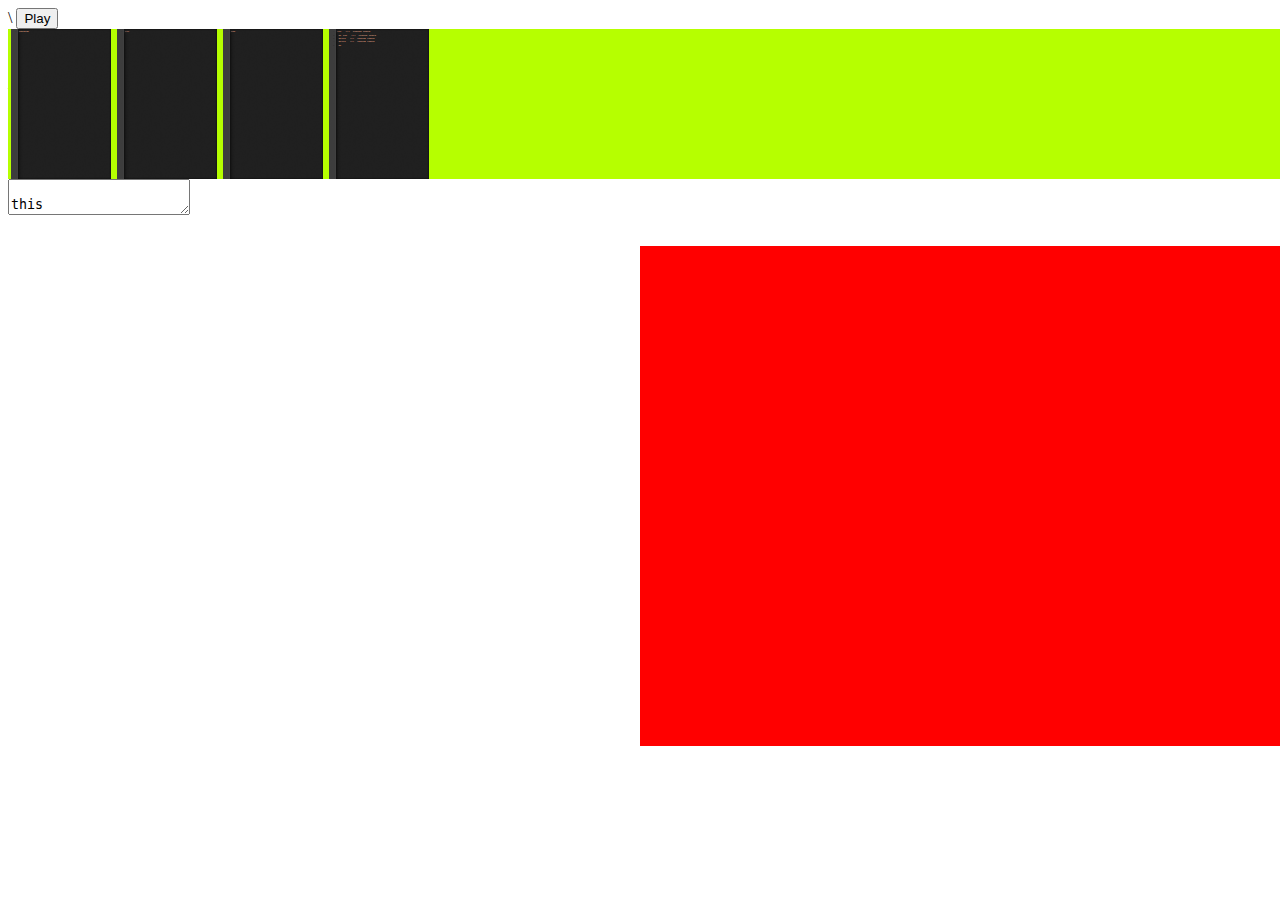
==== src/main/webapp/index.html @ 8923219e "initial dump" ====
﻿<!DOCTYPE html>
<html lang="en">
<body class="lift:content_id=main">
	<div id="main" class="lift:surround?with=default;at=content">
		<head_merge>
			<script src="static/CodeMirror/lib/codemirror.js"></script>
			<link rel="stylesheet" href="static/CodeMirror/lib/codemirror.css">
			<link rel="stylesheet" href="static/CodeMirror/theme/ambiance.css">
			<script src="static/CodeMirror/mode/javascript/javascript.js"></script>
			<script src="static/CodeMirror/lib/util/simple-hint.js"></script>
			<link rel="stylesheet" href="static/CodeMirror/lib/util/simple-hint.css">
			<script src="static/CodeMirror/lib/util/javascript-hint.js"></script>
			<script type="text/javascript" src="static/crafty.js"></script>
			<script type="text/javascript" src="static/underscore-min.js"></script>
			<script type='text/javascript' src='static/jquery-1.7.1.min.js'></script>
			<script type='text/javascript' src='static/jquery.tmpl.js'></script>
			<script type="text/javascript" src="static/knockout-2.1.0.js"></script>
			<link rel="stylesheet" href="static/app/css/editor.css" />
			<script type="text/javascript" src="static/app/js/namespace.js"></script>
			<script type="text/javascript" src="static/app/js/viewmodels/crafter.model.component.js"></script>
			<script type="text/javascript" src="static/app/js/viewmodels/crafter.model.component-list.js"></script>
			<script type="text/javascript" src="static/app/js/viewmodels/crafter.model.crafter.js"></script>\
			<script type="text/javascript" src="static/app/js/crafter.js"></script>
		</head_merge>
		<script id="ComponentEditor" type="text/html">
			<textarea data-bind="{value: content, valueUpdate: 'afterkeydown'}" style="height: 100%"></textarea>
		</script>
		<button data-bind="click: playGame">
			Play</button>
		<div data-bind='template:{name: "ComponentEditor", foreach: componentListViewModel.components, afterRender: componentListViewModel.renderCodeMirrors}'
			class="snapContainer">
		</div>
		<div class="codeContainer">
			<textarea id="Code">
				this
				is
				code
			</textarea>
		</div>
		<div class="gameContainer">
			<div id="cr-stage">
			</div>
		</div>
		<script type="text/javascript">
			ko.applyBindings(Crafter.viewModel);

</script>
		<p>
			<span class="lift:helloWorld.howdy">Welcome to your Lift app at <span id="time">Time
				goes here</span> </span>
		</p>
	</div>
</body>
</html>
---- src/main/webapp/static/CodeMirror/lib/codemirror.css ----
.CodeMirror {
  line-height: 1em;
  font-family: monospace;
}

.CodeMirror-scroll {
  overflow: auto;
  height: 300px;
  /* This is needed to prevent an IE[67] bug where the scrolled content
     is visible outside of the scrolling box. */
  position: relative;
  outline: none;
}

.CodeMirror-gutter {
  position: absolute; left: 0; top: 0;
  z-index: 10;
  background-color: #f7f7f7;
  border-right: 1px solid #eee;
  min-width: 2em;
  height: 100%;
}
.CodeMirror-gutter-text {
  color: #aaa;
  text-align: right;
  padding: .4em .2em .4em .4em;
  white-space: pre !important;
}
.CodeMirror-lines {
  padding: .4em;
  white-space: pre;
}

.CodeMirror pre {
  -moz-border-radius: 0;
  -webkit-border-radius: 0;
  -o-border-radius: 0;
  border-radius: 0;
  border-width: 0; margin: 0; padding: 0; background: transparent;
  font-family: inherit;
  font-size: inherit;
  padding: 0; margin: 0;
  white-space: pre;
  word-wrap: normal;
  line-height: inherit;
}

.CodeMirror-wrap pre {
  word-wrap: break-word;
  white-space: pre-wrap;
  word-break: normal;
}
.CodeMirror-wrap .CodeMirror-scroll {
  overflow-x: hidden;
}

.CodeMirror textarea {
  outline: none !important;
}

.CodeMirror pre.CodeMirror-cursor {
  z-index: 10;
  position: absolute;
  visibility: hidden;
  border-left: 1px solid black;
  border-right:none;
  width:0;
}
.CodeMirror pre.CodeMirror-cursor.CodeMirror-overwrite {}
.CodeMirror-focused pre.CodeMirror-cursor {
  visibility: visible;
}

div.CodeMirror-selected { background: #d9d9d9; }
.CodeMirror-focused div.CodeMirror-selected { background: #d7d4f0; }

.CodeMirror-searching {
  background: #ffa;
  background: rgba(255, 255, 0, .4);
}

/* Default theme */

.cm-s-default span.cm-keyword {color: #708;}
.cm-s-default span.cm-atom {color: #219;}
.cm-s-default span.cm-number {color: #164;}
.cm-s-default span.cm-def {color: #00f;}
.cm-s-default span.cm-variable {color: black;}
.cm-s-default span.cm-variable-2 {color: #05a;}
.cm-s-default span.cm-variable-3 {color: #085;}
.cm-s-default span.cm-property {color: black;}
.cm-s-default span.cm-operator {color: black;}
.cm-s-default span.cm-comment {color: #a50;}
.cm-s-default span.cm-string {color: #a11;}
.cm-s-default span.cm-string-2 {color: #f50;}
.cm-s-default span.cm-meta {color: #555;}
.cm-s-default span.cm-error {color: #f00;}
.cm-s-default span.cm-qualifier {color: #555;}
.cm-s-default span.cm-builtin {color: #30a;}
.cm-s-default span.cm-bracket {color: #cc7;}
.cm-s-default span.cm-tag {color: #170;}
.cm-s-default span.cm-attribute {color: #00c;}
.cm-s-default span.cm-header {color: #a0a;}
.cm-s-default span.cm-quote {color: #090;}
.cm-s-default span.cm-hr {color: #999;}
.cm-s-default span.cm-link {color: #00c;}

span.cm-header, span.cm-strong {font-weight: bold;}
span.cm-em {font-style: italic;}
span.cm-emstrong {font-style: italic; font-weight: bold;}
span.cm-link {text-decoration: underline;}

div.CodeMirror span.CodeMirror-matchingbracket {color: #0f0;}
div.CodeMirror span.CodeMirror-nonmatchingbracket {color: #f22;}
---- src/main/webapp/static/CodeMirror/theme/ambiance.css ----
/* ambiance theme for code-mirror */

/* Color scheme */

.cm-s-ambiance .cm-keyword { color: #cda869; }
.cm-s-ambiance .cm-atom { color: #CF7EA9; }
.cm-s-ambiance .cm-number { color: #78CF8A; }
.cm-s-ambiance .cm-def { color: #aac6e3; }
.cm-s-ambiance .cm-variable { color: #ffb795; }
.cm-s-ambiance .cm-variable-2 { color: #eed1b3; }
.cm-s-ambiance .cm-variable-3 { color: #faded3; }
.cm-s-ambiance .cm-property { color: #eed1b3; }
.cm-s-ambiance .cm-operator {color: #fa8d6a;}
.cm-s-ambiance .cm-comment { color: #555; font-style:italic; }
.cm-s-ambiance .cm-string { color: #8f9d6a; }
.cm-s-ambiance .cm-string-2 { color: #9d937c; }
.cm-s-ambiance .cm-meta { color: #D2A8A1; }
.cm-s-ambiance .cm-error { color: #AF2018; }
.cm-s-ambiance .cm-qualifier { color: yellow; }
.cm-s-ambiance .cm-builtin { color: #9999cc; }
.cm-s-ambiance .cm-bracket { color: #24C2C7; }
.cm-s-ambiance .cm-tag { color: #fee4ff }
.cm-s-ambiance .cm-attribute {  color: #9B859D; }
.cm-s-ambiance .cm-header {color: #blue;}
.cm-s-ambiance .cm-quote { color: #24C2C7; }
.cm-s-ambiance .cm-hr { color: pink; }
.cm-s-ambiance .cm-link { color: #F4C20B; }
.cm-s-ambiance .cm-special { color: #FF9D00; }

.cm-s-ambiance .CodeMirror-matchingbracket { color: #0f0; }
.cm-s-ambiance .CodeMirror-nonmatchingbracket { color: #f22; }

.cm-s-ambiance .CodeMirror-selected {
  background: rgba(255, 255, 255, 0.15);
}
.CodeMirror-focused .cm-s-ambiance .CodeMirror-selected {
  background: rgba(255, 255, 255, 0.10);
}

/* Editor styling */

.cm-s-ambiance {
  line-height: 1.40em;
  font-family: Monaco, Menlo,"Andale Mono","lucida console","Courier New",monospace !important;
  font-size: 12px;
  color: #E6E1DC;
  background-color: #202020;
  -webkit-box-shadow: inset 0 0 10px black;
  -moz-box-shadow: inset 0 0 10px black;
  -o-box-shadow: inset 0 0 10px black;
  box-shadow: inset 0 0 10px black;
}

.cm-s-ambiance .CodeMirror-gutter {
  background: #3D3D3D;
  padding: 0 5px;
  text-shadow: #333 1px 1px;
  border-right: 1px solid #4D4D4D;
  box-shadow: 0 10px 20px black;
}

.cm-s-ambiance .CodeMirror-gutter .CodeMirror-gutter-text {
  text-shadow: 0px 1px 1px #4d4d4d;
  color: #222;
}

.cm-s-ambiance .CodeMirror-lines {
  
}

.cm-s-ambiance .CodeMirror-lines .CodeMirror-cursor {
  border-left: 1px solid #7991E8;
}

.cm-s-ambiance .activeline {
  background: none repeat scroll 0% 0% rgba(255, 255, 255, 0.031);
}

.cm-s-ambiance,
.cm-s-ambiance .CodeMirror-gutter {
  background-image: url("[data-uri]");
}
---- src/main/webapp/static/CodeMirror/lib/util/simple-hint.css ----
.CodeMirror-completions {
  position: absolute;
  z-index: 10;
  overflow: hidden;
  -webkit-box-shadow: 2px 3px 5px rgba(0,0,0,.2);
  -moz-box-shadow: 2px 3px 5px rgba(0,0,0,.2);
  box-shadow: 2px 3px 5px rgba(0,0,0,.2);
}
.CodeMirror-completions select {
  background: #fafafa;
  outline: none;
  border: none;
  padding: 0;
  margin: 0;
  font-family: monospace;
}
---- src/main/webapp/static/app/css/editor.css ----
﻿.CodeMirror-scroll
{
	min-height: 500px;
	height: 100%;
}

.container
{
	width: 100%;
}

.codeContainer
{
	top: 150px;
	width: 50%;
	position: relative;
}

.gameContainer
{
	width: 50%;
	background-color: red;
	height: 500px;
	position: fixed;
	top: 246px;
	right: 0;
}

.snapContainer
{
	width: 100%;
	height: 150px;
	background-color: #b6ff00;
	position: fixed;
	z-index: 1000;
}

	.snapContainer .CodeMirror
	{
		width: 500px;
		height: 750px;
		overflow: hidden;
		float: left;
		-webkit-transform: scale(.2, .2);
		background-color: red;
		margin: -300px -197px;
		-webkit-transition: all .2s;
	}
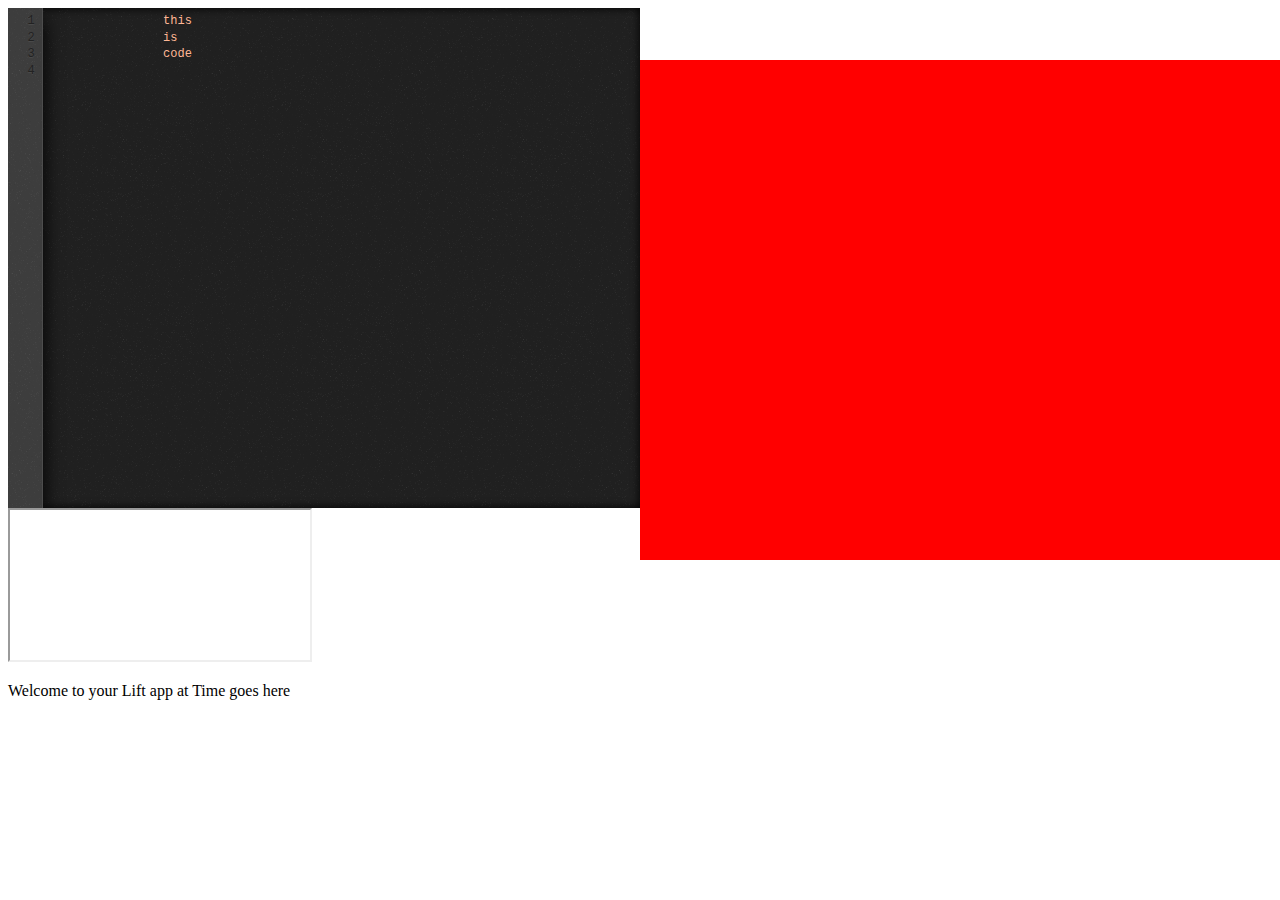
==== commit 236ee6d1: "one textarea. Error feedback via iframe and stacktrace" ====
--- a/src/main/webapp/index.html
+++ b/src/main/webapp/index.html
@@ -19,17 +19,12 @@
 			<script type="text/javascript" src="static/app/js/namespace.js"></script>
 			<script type="text/javascript" src="static/app/js/viewmodels/crafter.model.component.js"></script>
 			<script type="text/javascript" src="static/app/js/viewmodels/crafter.model.component-list.js"></script>
-			<script type="text/javascript" src="static/app/js/viewmodels/crafter.model.crafter.js"></script>\
+			<script type="text/javascript" src="static/app/js/viewmodels/crafter.model.crafter.js"></script>
 			<script type="text/javascript" src="static/app/js/crafter.js"></script>
+			<script type="text/javascript" src="static/stacktrace-min-0.3.js"></script>
 		</head_merge>
-		<script id="ComponentEditor" type="text/html">
-			<textarea data-bind="{value: content, valueUpdate: 'afterkeydown'}" style="height: 100%"></textarea>
-		</script>
-		<button data-bind="click: playGame">
-			Play</button>
-		<div data-bind='template:{name: "ComponentEditor", foreach: componentListViewModel.components, afterRender: componentListViewModel.renderCodeMirrors}'
-			class="snapContainer">
-		</div>
+
+
 		<div class="codeContainer">
 			<textarea id="Code">
 				this
@@ -41,8 +36,44 @@
 			<div id="cr-stage">
 			</div>
 		</div>
+
+		<iframe src="static/gameEvaluator.html">
+			
+		</iframe>
 		<script type="text/javascript">
+
+			
+
 			ko.applyBindings(Crafter.viewModel);
+
+			var codeArea = document.getElementById('Code');
+			var cm = CodeMirror.fromTextArea(codeArea,
+			{
+				mode: 'javascript',
+				theme: 'ambiance',
+				lineNumbers: true,
+				indentUnit: 4,
+				indentWithTabs: true,
+				extraKeys: { "Ctrl-Space": "autocomplete" },
+				lineWrapping: true,
+				onChange: function () {
+					cm.save();
+
+					with ((window && window.console && window.console._commandLineAPI) || {}) {
+						eval(codeArea.value);
+					};
+
+					return;
+
+
+					try{
+						eval(codeArea.value)
+					} catch(er) {
+						console.log(er.stack)
+					}
+				}
+
+			});
 
 </script>
 		<p>
--- a/src/main/webapp/static/app/css/editor.css
+++ b/src/main/webapp/static/app/css/editor.css
@@ -11,7 +11,6 @@
 
 .codeContainer
 {
-	top: 150px;
 	width: 50%;
 	position: relative;
 }
@@ -22,7 +21,7 @@
 	background-color: red;
 	height: 500px;
 	position: fixed;
-	top: 246px;
+	top: 60px;
 	right: 0;
 }
 
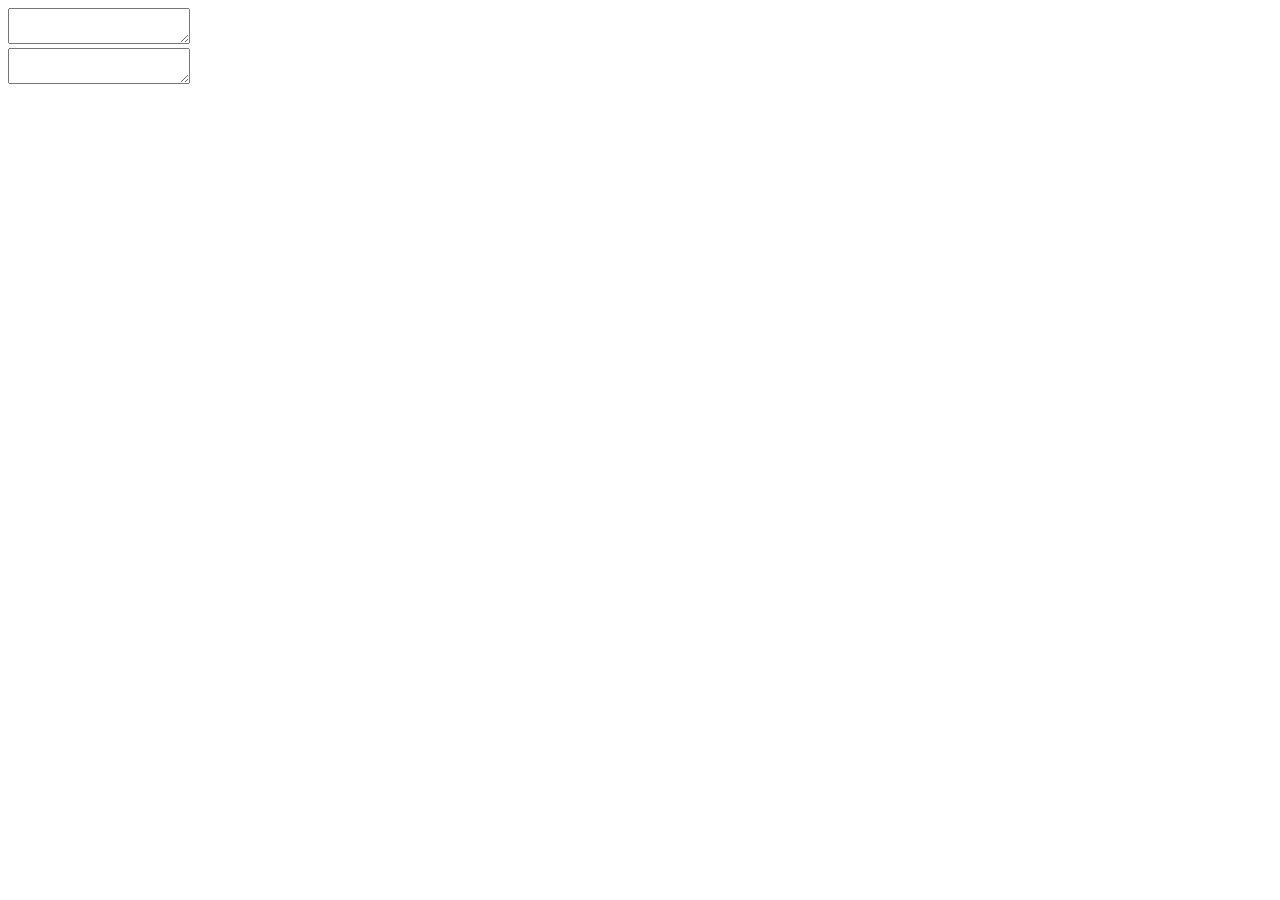
==== commit ac802504: "stuff" ====
--- a/src/main/webapp/index.html
+++ b/src/main/webapp/index.html
@@ -3,46 +3,67 @@
 <body class="lift:content_id=main">
 	<div id="main" class="lift:surround?with=default;at=content">
 		<head_merge>
-			<script src="static/CodeMirror/lib/codemirror.js"></script>
-			<link rel="stylesheet" href="static/CodeMirror/lib/codemirror.css">
-			<link rel="stylesheet" href="static/CodeMirror/theme/ambiance.css">
-			<script src="static/CodeMirror/mode/javascript/javascript.js"></script>
-			<script src="static/CodeMirror/lib/util/simple-hint.js"></script>
-			<link rel="stylesheet" href="static/CodeMirror/lib/util/simple-hint.css">
-			<script src="static/CodeMirror/lib/util/javascript-hint.js"></script>
-			<script type="text/javascript" src="static/crafty.js"></script>
-			<script type="text/javascript" src="static/underscore-min.js"></script>
-			<script type='text/javascript' src='static/jquery-1.7.1.min.js'></script>
-			<script type='text/javascript' src='static/jquery.tmpl.js'></script>
-			<script type="text/javascript" src="static/knockout-2.1.0.js"></script>
-			<link rel="stylesheet" href="static/app/css/editor.css" />
-			<script type="text/javascript" src="static/app/js/namespace.js"></script>
-			<script type="text/javascript" src="static/app/js/viewmodels/crafter.model.component.js"></script>
-			<script type="text/javascript" src="static/app/js/viewmodels/crafter.model.component-list.js"></script>
-			<script type="text/javascript" src="static/app/js/viewmodels/crafter.model.crafter.js"></script>
-			<script type="text/javascript" src="static/app/js/crafter.js"></script>
-			<script type="text/javascript" src="static/stacktrace-min-0.3.js"></script>
+			<script id="scriptEvaluator" type="text/javascript"></script>
+			<script src="/static/CodeMirror/lib/codemirror.js"></script>
+			<link rel="stylesheet" href="/static/CodeMirror/lib/codemirror.css">
+			<link rel="stylesheet" href="/static/CodeMirror/theme/ambiance.css">
+			<script src="/static/CodeMirror/mode/javascript/javascript.js"></script>
+			<script src="/static/CodeMirror/lib/util/simple-hint.js"></script>
+			<link rel="stylesheet" href="/static/CodeMirror/lib/util/simple-hint.css">
+			<script src="/static/CodeMirror/lib/util/javascript-hint.js"></script>
+			<script type="text/javascript" src="/static/crafty.js"></script>
+			<script type="text/javascript" src="/static/underscore-min.js"></script>
+			<script type='text/javascript' src='/static/jquery-1.7.1.min.js'></script>
+			<script type='text/javascript' src='/static/jquery.tmpl.js'></script>
+			<script type="text/javascript" src="/static/knockout-2.1.0.js"></script>
+			<link rel="stylesheet" href="/static/app/css/editor.css" />
+			<script type="text/javascript" src="/static/app/js/namespace.js"></script>
+			<script type="text/javascript" src="/static/app/js/viewmodels/crafter.model.component.js"></script>
+			<script type="text/javascript" src="/static/app/js/viewmodels/crafter.model.component-list.js"></script>
+			<script type="text/javascript" src="/static/app/js/viewmodels/crafter.model.crafter.js"></script>
+			<script type="text/javascript" src="/static/app/js/crafter.js"></script>
+			<script type="text/javascript" src="/static/stacktrace-min-0.3.js"></script>
+			<script type="text/javascript" src="/static/app/js/initCrafty.js"></script>
 		</head_merge>
-
-
 		<div class="codeContainer">
 			<textarea id="Code">
-				this
-				is
-				code
 			</textarea>
 		</div>
-		<div class="gameContainer">
+		<div id="gameContainer" class="gameContainer">
 			<div id="cr-stage">
 			</div>
 		</div>
-
-		<iframe src="static/gameEvaluator.html">
-			
-		</iframe>
+		<div class="consoleContainer">
+			<textarea id="Console">
+			</textarea>
+		</div>
 		<script type="text/javascript">
 
-			
+			var firstLogInSession = true;
+			var log = function (msg) {
+				if (firstLogInSession) {
+					consoleMirror.setValue("");
+				}
+				firstLogInSession = false;
+				consoleMirror.setValue(consoleMirror.getValue() + "\n" + msg);
+			}
+			Crafty.log = log;
+
+			var logError = function (ex) {
+				try{
+					var position = ex.stack.split('\n')[1].split('/:')[1];
+					var line = position.split(':')[0] - 1;
+					var col = position.split(':')[1];
+					log(ex.message + " " + line + ":" + col);
+				} catch (ex2) {
+					log(ex);
+				}
+			}
+
+			window.onerror = function (e) {
+			//	log(e);
+			}
+
 
 			ko.applyBindings(Crafter.viewModel);
 
@@ -59,27 +80,55 @@
 				onChange: function () {
 					cm.save();
 
-					with ((window && window.console && window.console._commandLineAPI) || {}) {
-						eval(codeArea.value);
-					};
+					firstLogInSession = true;
+
+					Crafty.stop(true);
+
+
+					try {
+						var scriptTag = document.createElement('script');
+						scriptTag.id = 'scriptEvaluator';
+						scriptTag.type = 'text/javascript';
+						scriptTag.appendChild(document.createTextNode("try { (function() {\n" + codeArea.value + "})()} catch (er) {\n logError(er);}"));
+
+						document.head.replaceChild(scriptTag, document.getElementById('scriptEvaluator'));
+					} catch (ex) {
+						logError(ex);
+					}
+					//Clear the log if no errors
+					if (firstLogInSession) {
+						log("");
+					}
+					
+
 
 					return;
+				}
+			});
 
 
-					try{
-						eval(codeArea.value)
-					} catch(er) {
-						console.log(er.stack)
-					}
-				}
+			var consoleArea = document.getElementById('Console');
+			var consoleMirror = CodeMirror.fromTextArea(consoleArea,
+			{
+				mode: 'javascript',
+				theme: 'ambiance',
+				lineNumbers: true,
+				indentUnit: 4,
+				indentWithTabs: true,
+				extraKeys: { "Ctrl-Space": "autocomplete" },
+				lineWrapping: true
+
 
 			});
 
+            var idVersion = window.location.pathname.split('craft/')[1].split('/');
+            var id = idVersion[0];
+            var version = idVersion[1];
+            console.log(id + " " + version);
+
+
 </script>
-		<p>
-			<span class="lift:helloWorld.howdy">Welcome to your Lift app at <span id="time">Time
-				goes here</span> </span>
-		</p>
+
 	</div>
 </body>
 </html>
